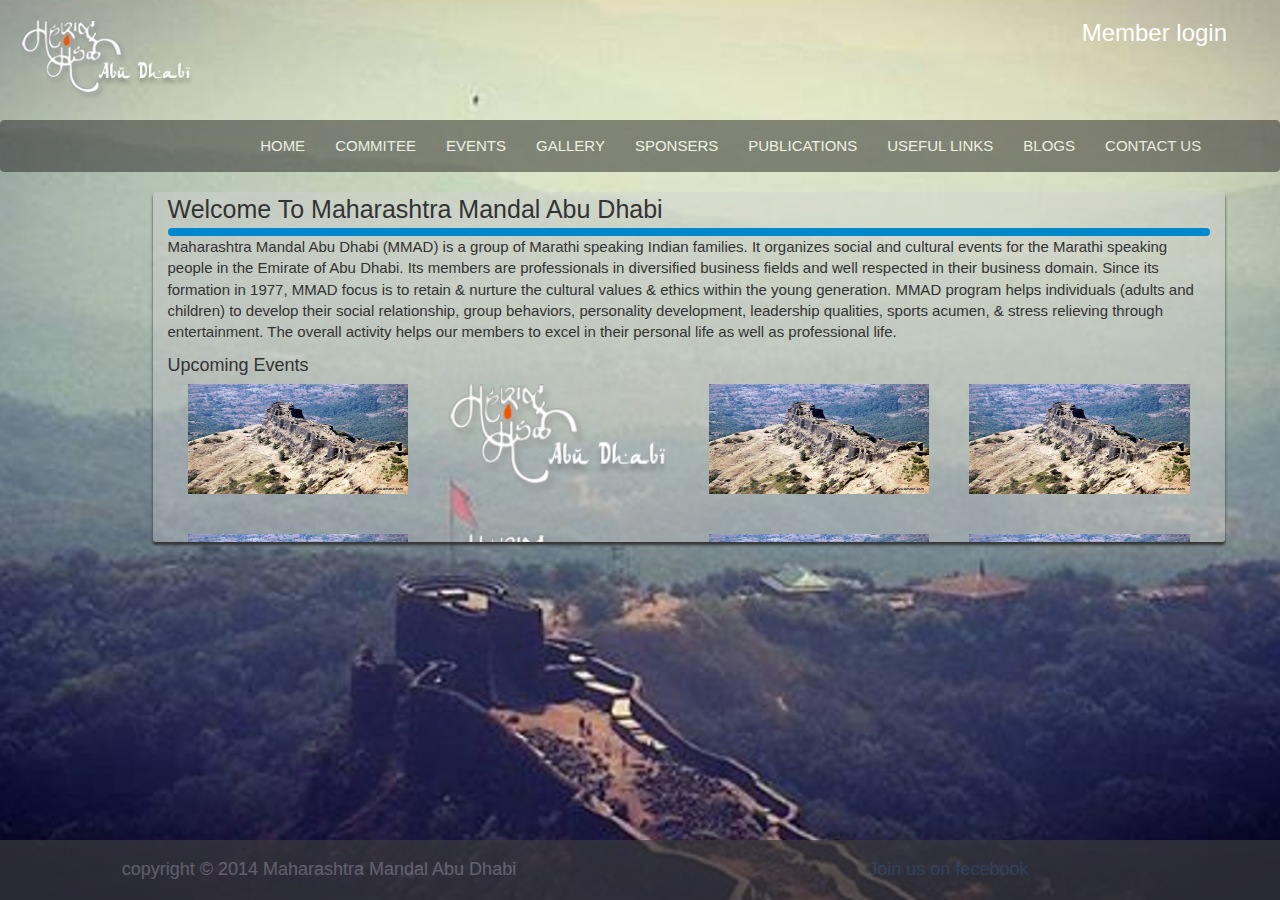
==== app/index.html @ 13e8eda3 "test" ====
<!DOCTYPE html>
<html lang="en">
    <head>
        <meta charset="UTF-8">
        <meta name="viewport" content="width=device-width, initial-scale=1">
        <title>MMAd</title>
    </head>
    <link rel="stylesheet" href="bower_components/sweetalert/dist/sweetalert.css">
    <link rel="stylesheet" href="bower_components/bootstrap/dist/css/bootstrap.css">
    <link href="bower_components/bootstrap/dist/css/bootstrap.min.css" rel="stylesheet">
    <!-- MetisMenu CSS -->
    <link href="bower_components/metisMenu/dist/metisMenu.min.css" rel="stylesheet">
   <!-- <link href="bower_components/morrisjs/morris.css" rel="stylesheet">-->
    <!-- Custom Fonts -->
    <link href="bower_components/font-awesome/css/font-awesome.min.css" rel="stylesheet" type="text/css">
    <link href="styles/styles.css" rel="stylesheet" type="text/css">
    <link href="styles/animate.css" rel="stylesheet" type="text/css">
    <div class="appLoader" data-loading>
    </div>
    <body ng-app="MMADApp">
    <div ui-view>
    </div>
    <script src="bower_components/jquery/dist/jquery.js">
    </script>
    <script src="bower_components/angular/angular.js">
    </script>
    <script src="bower_components/angular-animate/angular-animate.js">
    </script>
    <script src="bower_components/angular-cookies/angular-cookies.js">
    </script>
    <script src="bower_components/angular-resource/angular-resource.js">
    </script>
    <script src="bower_components/angular-route/angular-route.js">
    </script>
    <script src="bower_components/angular-sanitize/angular-sanitize.js">
    </script>
    <script src="bower_components/angular-touch/angular-touch.js">
    </script>
    <script src="bower_components/angular-local-storage/dist/angular-local-storage.js">
    </script>
    <script src="bower_components/ngStorage/src/angularLocalStorage.js">
    </script>
    <script src="bower_components/angular-ui-router/release/angular-ui-router.js">
    </script>
    <script src="bower_components/sweetalert/dist/sweetalert.min.js">
    </script>
    <script src="scripts/ui-bootstrap-tpls-0.10.0.min.js"></script>

    <script src="scripts/app.js">
    </script>
    <script src="scripts/directive/navbar.js">
    </script>
    <script src="scripts/directive/loader.js">
    </script>
    <script src="scripts/service/ApiService.js">
    </script>
    <script src="scripts/Controller/MenuController.js">
    </script>
    <script src="scripts/Controller/EventCtrl.js">
    </script>
    <script src="scripts/Controller/LinkCtrl.js">
    </script>
    <script src="scripts/Controller/GalleryCtrl.js">
    </script>
    <script src="scripts/Controller/Feedback.js">
    </script>
    <script src="scripts/Controller/Commitee.js">
    </script>
    <script>
        $('.nav a').click(function(){
            $('.navbar-collapse').collapse('hide');
            
        });
    </script>

    <script>
        
        //       swal("Good job!", "You are registerd!", "success")
    </script>
    </body>
</html>
---- app/bower_components/sweetalert/dist/sweetalert.css ----
body.stop-scrolling {
  height: 100%;
  overflow: hidden; }

.sweet-overlay {
  background-color: black;
  /* IE8 */
  -ms-filter: "progid:DXImageTransform.Microsoft.Alpha(Opacity=40)";
  /* IE8 */
  background-color: rgba(0, 0, 0, 0.4);
  position: fixed;
  left: 0;
  right: 0;
  top: 0;
  bottom: 0;
  display: none;
  z-index: 10000; }

.sweet-alert {
  background-color: white;
  font-family: 'Open Sans', 'Helvetica Neue', Helvetica, Arial, sans-serif;
  width: 478px;
  padding: 17px;
  border-radius: 5px;
  text-align: center;
  position: fixed;
  left: 50%;
  top: 50%;
  margin-left: -256px;
  margin-top: -200px;
  overflow: hidden;
  display: none;
  z-index: 99999; }
  @media all and (max-width: 540px) {
    .sweet-alert {
      width: auto;
      margin-left: 0;
      margin-right: 0;
      left: 15px;
      right: 15px; } }
  .sweet-alert h2 {
    color: #575757;
    font-size: 30px;
    text-align: center;
    font-weight: 600;
    text-transform: none;
    position: relative;
    margin: 25px 0;
    padding: 0;
    line-height: 40px;
    display: block; }
  .sweet-alert p {
    color: #797979;
    font-size: 16px;
    text-align: center;
    font-weight: 300;
    position: relative;
    text-align: inherit;
    float: none;
    margin: 0;
    padding: 0;
    line-height: normal; }
  .sweet-alert fieldset {
    border: none;
    position: relative; }
  .sweet-alert .sa-error-container {
    background-color: #f1f1f1;
    margin-left: -17px;
    margin-right: -17px;
    overflow: hidden;
    padding: 0 10px;
    max-height: 0;
    webkit-transition: padding 0.15s, max-height 0.15s;
    transition: padding 0.15s, max-height 0.15s; }
    .sweet-alert .sa-error-container.show {
      padding: 10px 0;
      max-height: 100px;
      webkit-transition: padding 0.2s, max-height 0.2s;
      transition: padding 0.25s, max-height 0.25s; }
    .sweet-alert .sa-error-container .icon {
      display: inline-block;
      width: 24px;
      height: 24px;
      border-radius: 50%;
      background-color: #ea7d7d;
      color: white;
      line-height: 24px;
      text-align: center;
      margin-right: 3px; }
    .sweet-alert .sa-error-container p {
      display: inline-block; }
  .sweet-alert .sa-input-error {
    position: absolute;
    top: 29px;
    right: 26px;
    width: 20px;
    height: 20px;
    opacity: 0;
    -webkit-transform: scale(0.5);
    transform: scale(0.5);
    -webkit-transform-origin: 50% 50%;
    transform-origin: 50% 50%;
    -webkit-transition: all 0.1s;
    transition: all 0.1s; }
    .sweet-alert .sa-input-error::before, .sweet-alert .sa-input-error::after {
      content: "";
      width: 20px;
      height: 6px;
      background-color: #f06e57;
      border-radius: 3px;
      position: absolute;
      top: 50%;
      margin-top: -4px;
      left: 50%;
      margin-left: -9px; }
    .sweet-alert .sa-input-error::before {
      -webkit-transform: rotate(-45deg);
      transform: rotate(-45deg); }
    .sweet-alert .sa-input-error::after {
      -webkit-transform: rotate(45deg);
      transform: rotate(45deg); }
    .sweet-alert .sa-input-error.show {
      opacity: 1;
      -webkit-transform: scale(1);
      transform: scale(1); }
  .sweet-alert input {
    width: 100%;
    box-sizing: border-box;
    border-radius: 3px;
    border: 1px solid #d7d7d7;
    height: 43px;
    margin-top: 10px;
    margin-bottom: 17px;
    font-size: 18px;
    box-shadow: inset 0px 1px 1px rgba(0, 0, 0, 0.06);
    padding: 0 12px;
    display: none;
    -webkit-transition: all 0.3s;
    transition: all 0.3s; }
    .sweet-alert input:focus {
      outline: none;
      box-shadow: 0px 0px 3px #c4e6f5;
      border: 1px solid #b4dbed; }
      .sweet-alert input:focus::-moz-placeholder {
        transition: opacity 0.3s 0.03s ease;
        opacity: 0.5; }
      .sweet-alert input:focus:-ms-input-placeholder {
        transition: opacity 0.3s 0.03s ease;
        opacity: 0.5; }
      .sweet-alert input:focus::-webkit-input-placeholder {
        transition: opacity 0.3s 0.03s ease;
        opacity: 0.5; }
    .sweet-alert input::-moz-placeholder {
      color: #bdbdbd; }
    .sweet-alert input:-ms-input-placeholder {
      color: #bdbdbd; }
    .sweet-alert input::-webkit-input-placeholder {
      color: #bdbdbd; }
  .sweet-alert.show-input input {
    display: block; }
  .sweet-alert .sa-confirm-button-container {
    display: inline-block;
    position: relative; }
  .sweet-alert .la-ball-fall {
    position: absolute;
    left: 50%;
    top: 50%;
    margin-left: -27px;
    margin-top: 4px;
    opacity: 0;
    visibility: hidden; }
  .sweet-alert button {
    background-color: #8CD4F5;
    color: white;
    border: none;
    box-shadow: none;
    font-size: 17px;
    font-weight: 500;
    -webkit-border-radius: 4px;
    border-radius: 5px;
    padding: 10px 32px;
    margin: 26px 5px 0 5px;
    cursor: pointer; }
    .sweet-alert button:focus {
      outline: none;
      box-shadow: 0 0 2px rgba(128, 179, 235, 0.5), inset 0 0 0 1px rgba(0, 0, 0, 0.05); }
    .sweet-alert button:hover {
      background-color: #7ecff4; }
    .sweet-alert button:active {
      background-color: #5dc2f1; }
    .sweet-alert button.cancel {
      background-color: #C1C1C1; }
      .sweet-alert button.cancel:hover {
        background-color: #b9b9b9; }
      .sweet-alert button.cancel:active {
        background-color: #a8a8a8; }
      .sweet-alert button.cancel:focus {
        box-shadow: rgba(197, 205, 211, 0.8) 0px 0px 2px, rgba(0, 0, 0, 0.0470588) 0px 0px 0px 1px inset !important; }
    .sweet-alert button[disabled] {
      opacity: .6;
      cursor: default; }
    .sweet-alert button.confirm[disabled] {
      color: transparent; }
      .sweet-alert button.confirm[disabled] ~ .la-ball-fall {
        opacity: 1;
        visibility: visible;
        transition-delay: 0s; }
    .sweet-alert button::-moz-focus-inner {
      border: 0; }
  .sweet-alert[data-has-cancel-button=false] button {
    box-shadow: none !important; }
  .sweet-alert[data-has-confirm-button=false][data-has-cancel-button=false] {
    padding-bottom: 40px; }
  .sweet-alert .sa-icon {
    width: 80px;
    height: 80px;
    border: 4px solid gray;
    -webkit-border-radius: 40px;
    border-radius: 40px;
    border-radius: 50%;
    margin: 20px auto;
    padding: 0;
    position: relative;
    box-sizing: content-box; }
    .sweet-alert .sa-icon.sa-error {
      border-color: #F27474; }
      .sweet-alert .sa-icon.sa-error .sa-x-mark {
        position: relative;
        display: block; }
      .sweet-alert .sa-icon.sa-error .sa-line {
        position: absolute;
        height: 5px;
        width: 47px;
        background-color: #F27474;
        display: block;
        top: 37px;
        border-radius: 2px; }
        .sweet-alert .sa-icon.sa-error .sa-line.sa-left {
          -webkit-transform: rotate(45deg);
          transform: rotate(45deg);
          left: 17px; }
        .sweet-alert .sa-icon.sa-error .sa-line.sa-right {
          -webkit-transform: rotate(-45deg);
          transform: rotate(-45deg);
          right: 16px; }
    .sweet-alert .sa-icon.sa-warning {
      border-color: #F8BB86; }
      .sweet-alert .sa-icon.sa-warning .sa-body {
        position: absolute;
        width: 5px;
        height: 47px;
        left: 50%;
        top: 10px;
        -webkit-border-radius: 2px;
        border-radius: 2px;
        margin-left: -2px;
        background-color: #F8BB86; }
      .sweet-alert .sa-icon.sa-warning .sa-dot {
        position: absolute;
        width: 7px;
        height: 7px;
        -webkit-border-radius: 50%;
        border-radius: 50%;
        margin-left: -3px;
        left: 50%;
        bottom: 10px;
        background-color: #F8BB86; }
    .sweet-alert .sa-icon.sa-info {
      border-color: #C9DAE1; }
      .sweet-alert .sa-icon.sa-info::before {
        content: "";
        position: absolute;
        width: 5px;
        height: 29px;
        left: 50%;
        bottom: 17px;
        border-radius: 2px;
        margin-left: -2px;
        background-color: #C9DAE1; }
      .sweet-alert .sa-icon.sa-info::after {
        content: "";
        position: absolute;
        width: 7px;
        height: 7px;
        border-radius: 50%;
        margin-left: -3px;
        top: 19px;
        background-color: #C9DAE1; }
    .sweet-alert .sa-icon.sa-success {
      border-color: #A5DC86; }
      .sweet-alert .sa-icon.sa-success::before, .sweet-alert .sa-icon.sa-success::after {
        content: '';
        -webkit-border-radius: 40px;
        border-radius: 40px;
        border-radius: 50%;
        position: absolute;
        width: 60px;
        height: 120px;
        background: white;
        -webkit-transform: rotate(45deg);
        transform: rotate(45deg); }
      .sweet-alert .sa-icon.sa-success::before {
        -webkit-border-radius: 120px 0 0 120px;
        border-radius: 120px 0 0 120px;
        top: -7px;
        left: -33px;
        -webkit-transform: rotate(-45deg);
        transform: rotate(-45deg);
        -webkit-transform-origin: 60px 60px;
        transform-origin: 60px 60px; }
      .sweet-alert .sa-icon.sa-success::after {
        -webkit-border-radius: 0 120px 120px 0;
        border-radius: 0 120px 120px 0;
        top: -11px;
        left: 30px;
        -webkit-transform: rotate(-45deg);
        transform: rotate(-45deg);
        -webkit-transform-origin: 0px 60px;
        transform-origin: 0px 60px; }
      .sweet-alert .sa-icon.sa-success .sa-placeholder {
        width: 80px;
        height: 80px;
        border: 4px solid rgba(165, 220, 134, 0.2);
        -webkit-border-radius: 40px;
        border-radius: 40px;
        border-radius: 50%;
        box-sizing: content-box;
        position: absolute;
        left: -4px;
        top: -4px;
        z-index: 2; }
      .sweet-alert .sa-icon.sa-success .sa-fix {
        width: 5px;
        height: 90px;
        background-color: white;
        position: absolute;
        left: 28px;
        top: 8px;
        z-index: 1;
        -webkit-transform: rotate(-45deg);
        transform: rotate(-45deg); }
      .sweet-alert .sa-icon.sa-success .sa-line {
        height: 5px;
        background-color: #A5DC86;
        display: block;
        border-radius: 2px;
        position: absolute;
        z-index: 2; }
        .sweet-alert .sa-icon.sa-success .sa-line.sa-tip {
          width: 25px;
          left: 14px;
          top: 46px;
          -webkit-transform: rotate(45deg);
          transform: rotate(45deg); }
        .sweet-alert .sa-icon.sa-success .sa-line.sa-long {
          width: 47px;
          right: 8px;
          top: 38px;
          -webkit-transform: rotate(-45deg);
          transform: rotate(-45deg); }
    .sweet-alert .sa-icon.sa-custom {
      background-size: contain;
      border-radius: 0;
      border: none;
      background-position: center center;
      background-repeat: no-repeat; }

/*
 * Animations
 */
@-webkit-keyframes showSweetAlert {
  0% {
    transform: scale(0.7);
    -webkit-transform: scale(0.7); }
  45% {
    transform: scale(1.05);
    -webkit-transform: scale(1.05); }
  80% {
    transform: scale(0.95);
    -webkit-transform: scale(0.95); }
  100% {
    transform: scale(1);
    -webkit-transform: scale(1); } }

@keyframes showSweetAlert {
  0% {
    transform: scale(0.7);
    -webkit-transform: scale(0.7); }
  45% {
    transform: scale(1.05);
    -webkit-transform: scale(1.05); }
  80% {
    transform: scale(0.95);
    -webkit-transform: scale(0.95); }
  100% {
    transform: scale(1);
    -webkit-transform: scale(1); } }

@-webkit-keyframes hideSweetAlert {
  0% {
    transform: scale(1);
    -webkit-transform: scale(1); }
  100% {
    transform: scale(0.5);
    -webkit-transform: scale(0.5); } }

@keyframes hideSweetAlert {
  0% {
    transform: scale(1);
    -webkit-transform: scale(1); }
  100% {
    transform: scale(0.5);
    -webkit-transform: scale(0.5); } }

@-webkit-keyframes slideFromTop {
  0% {
    top: 0%; }
  100% {
    top: 50%; } }

@keyframes slideFromTop {
  0% {
    top: 0%; }
  100% {
    top: 50%; } }

@-webkit-keyframes slideToTop {
  0% {
    top: 50%; }
  100% {
    top: 0%; } }

@keyframes slideToTop {
  0% {
    top: 50%; }
  100% {
    top: 0%; } }

@-webkit-keyframes slideFromBottom {
  0% {
    top: 70%; }
  100% {
    top: 50%; } }

@keyframes slideFromBottom {
  0% {
    top: 70%; }
  100% {
    top: 50%; } }

@-webkit-keyframes slideToBottom {
  0% {
    top: 50%; }
  100% {
    top: 70%; } }

@keyframes slideToBottom {
  0% {
    top: 50%; }
  100% {
    top: 70%; } }

.showSweetAlert[data-animation=pop] {
  -webkit-animation: showSweetAlert 0.3s;
  animation: showSweetAlert 0.3s; }

.showSweetAlert[data-animation=none] {
  -webkit-animation: none;
  animation: none; }

.showSweetAlert[data-animation=slide-from-top] {
  -webkit-animation: slideFromTop 0.3s;
  animation: slideFromTop 0.3s; }

.showSweetAlert[data-animation=slide-from-bottom] {
  -webkit-animation: slideFromBottom 0.3s;
  animation: slideFromBottom 0.3s; }

.hideSweetAlert[data-animation=pop] {
  -webkit-animation: hideSweetAlert 0.2s;
  animation: hideSweetAlert 0.2s; }

.hideSweetAlert[data-animation=none] {
  -webkit-animation: none;
  animation: none; }

.hideSweetAlert[data-animation=slide-from-top] {
  -webkit-animation: slideToTop 0.4s;
  animation: slideToTop 0.4s; }

.hideSweetAlert[data-animation=slide-from-bottom] {
  -webkit-animation: slideToBottom 0.3s;
  animation: slideToBottom 0.3s; }

@-webkit-keyframes animateSuccessTip {
  0% {
    width: 0;
    left: 1px;
    top: 19px; }
  54% {
    width: 0;
    left: 1px;
    top: 19px; }
  70% {
    width: 50px;
    left: -8px;
    top: 37px; }
  84% {
    width: 17px;
    left: 21px;
    top: 48px; }
  100% {
    width: 25px;
    left: 14px;
    top: 45px; } }

@keyframes animateSuccessTip {
  0% {
    width: 0;
    left: 1px;
    top: 19px; }
  54% {
    width: 0;
    left: 1px;
    top: 19px; }
  70% {
    width: 50px;
    left: -8px;
    top: 37px; }
  84% {
    width: 17px;
    left: 21px;
    top: 48px; }
  100% {
    width: 25px;
    left: 14px;
    top: 45px; } }

@-webkit-keyframes animateSuccessLong {
  0% {
    width: 0;
    right: 46px;
    top: 54px; }
  65% {
    width: 0;
    right: 46px;
    top: 54px; }
  84% {
    width: 55px;
    right: 0px;
    top: 35px; }
  100% {
    width: 47px;
    right: 8px;
    top: 38px; } }

@keyframes animateSuccessLong {
  0% {
    width: 0;
    right: 46px;
    top: 54px; }
  65% {
    width: 0;
    right: 46px;
    top: 54px; }
  84% {
    width: 55px;
    right: 0px;
    top: 35px; }
  100% {
    width: 47px;
    right: 8px;
    top: 38px; } }

@-webkit-keyframes rotatePlaceholder {
  0% {
    transform: rotate(-45deg);
    -webkit-transform: rotate(-45deg); }
  5% {
    transform: rotate(-45deg);
    -webkit-transform: rotate(-45deg); }
  12% {
    transform: rotate(-405deg);
    -webkit-transform: rotate(-405deg); }
  100% {
    transform: rotate(-405deg);
    -webkit-transform: rotate(-405deg); } }

@keyframes rotatePlaceholder {
  0% {
    transform: rotate(-45deg);
    -webkit-transform: rotate(-45deg); }
  5% {
    transform: rotate(-45deg);
    -webkit-transform: rotate(-45deg); }
  12% {
    transform: rotate(-405deg);
    -webkit-transform: rotate(-405deg); }
  100% {
    transform: rotate(-405deg);
    -webkit-transform: rotate(-405deg); } }

.animateSuccessTip {
  -webkit-animation: animateSuccessTip 0.75s;
  animation: animateSuccessTip 0.75s; }

.animateSuccessLong {
  -webkit-animation: animateSuccessLong 0.75s;
  animation: animateSuccessLong 0.75s; }

.sa-icon.sa-success.animate::after {
  -webkit-animation: rotatePlaceholder 4.25s ease-in;
  animation: rotatePlaceholder 4.25s ease-in; }

@-webkit-keyframes animateErrorIcon {
  0% {
    transform: rotateX(100deg);
    -webkit-transform: rotateX(100deg);
    opacity: 0; }
  100% {
    transform: rotateX(0deg);
    -webkit-transform: rotateX(0deg);
    opacity: 1; } }

@keyframes animateErrorIcon {
  0% {
    transform: rotateX(100deg);
    -webkit-transform: rotateX(100deg);
    opacity: 0; }
  100% {
    transform: rotateX(0deg);
    -webkit-transform: rotateX(0deg);
    opacity: 1; } }

.animateErrorIcon {
  -webkit-animation: animateErrorIcon 0.5s;
  animation: animateErrorIcon 0.5s; }

@-webkit-keyframes animateXMark {
  0% {
    transform: scale(0.4);
    -webkit-transform: scale(0.4);
    margin-top: 26px;
    opacity: 0; }
  50% {
    transform: scale(0.4);
    -webkit-transform: scale(0.4);
    margin-top: 26px;
    opacity: 0; }
  80% {
    transform: scale(1.15);
    -webkit-transform: scale(1.15);
    margin-top: -6px; }
  100% {
    transform: scale(1);
    -webkit-transform: scale(1);
    margin-top: 0;
    opacity: 1; } }

@keyframes animateXMark {
  0% {
    transform: scale(0.4);
    -webkit-transform: scale(0.4);
    margin-top: 26px;
    opacity: 0; }
  50% {
    transform: scale(0.4);
    -webkit-transform: scale(0.4);
    margin-top: 26px;
    opacity: 0; }
  80% {
    transform: scale(1.15);
    -webkit-transform: scale(1.15);
    margin-top: -6px; }
  100% {
    transform: scale(1);
    -webkit-transform: scale(1);
    margin-top: 0;
    opacity: 1; } }

.animateXMark {
  -webkit-animation: animateXMark 0.5s;
  animation: animateXMark 0.5s; }

@-webkit-keyframes pulseWarning {
  0% {
    border-color: #F8D486; }
  100% {
    border-color: #F8BB86; } }

@keyframes pulseWarning {
  0% {
    border-color: #F8D486; }
  100% {
    border-color: #F8BB86; } }

.pulseWarning {
  -webkit-animation: pulseWarning 0.75s infinite alternate;
  animation: pulseWarning 0.75s infinite alternate; }

@-webkit-keyframes pulseWarningIns {
  0% {
    background-color: #F8D486; }
  100% {
    background-color: #F8BB86; } }

@keyframes pulseWarningIns {
  0% {
    background-color: #F8D486; }
  100% {
    background-color: #F8BB86; } }

.pulseWarningIns {
  -webkit-animation: pulseWarningIns 0.75s infinite alternate;
  animation: pulseWarningIns 0.75s infinite alternate; }

@-webkit-keyframes rotate-loading {
  0% {
    transform: rotate(0deg); }
  100% {
    transform: rotate(360deg); } }

@keyframes rotate-loading {
  0% {
    transform: rotate(0deg); }
  100% {
    transform: rotate(360deg); } }

/* Internet Explorer 9 has some special quirks that are fixed here */
/* The icons are not animated. */
/* This file is automatically merged into sweet-alert.min.js through Gulp */
/* Error icon */
.sweet-alert .sa-icon.sa-error .sa-line.sa-left {
  -ms-transform: rotate(45deg) \9; }

.sweet-alert .sa-icon.sa-error .sa-line.sa-right {
  -ms-transform: rotate(-45deg) \9; }

/* Success icon */
.sweet-alert .sa-icon.sa-success {
  border-color: transparent\9; }

.sweet-alert .sa-icon.sa-success .sa-line.sa-tip {
  -ms-transform: rotate(45deg) \9; }

.sweet-alert .sa-icon.sa-success .sa-line.sa-long {
  -ms-transform: rotate(-45deg) \9; }

/*!
 * Load Awesome v1.1.0 (http://github.danielcardoso.net/load-awesome/)
 * Copyright 2015 Daniel Cardoso <@DanielCardoso>
 * Licensed under MIT
 */
.la-ball-fall,
.la-ball-fall > div {
  position: relative;
  -webkit-box-sizing: border-box;
  -moz-box-sizing: border-box;
  box-sizing: border-box; }

.la-ball-fall {
  display: block;
  font-size: 0;
  color: #fff; }

.la-ball-fall.la-dark {
  color: #333; }

.la-ball-fall > div {
  display: inline-block;
  float: none;
  background-color: currentColor;
  border: 0 solid currentColor; }

.la-ball-fall {
  width: 54px;
  height: 18px; }

.la-ball-fall > div {
  width: 10px;
  height: 10px;
  margin: 4px;
  border-radius: 100%;
  opacity: 0;
  -webkit-animation: ball-fall 1s ease-in-out infinite;
  -moz-animation: ball-fall 1s ease-in-out infinite;
  -o-animation: ball-fall 1s ease-in-out infinite;
  animation: ball-fall 1s ease-in-out infinite; }

.la-ball-fall > div:nth-child(1) {
  -webkit-animation-delay: -200ms;
  -moz-animation-delay: -200ms;
  -o-animation-delay: -200ms;
  animation-delay: -200ms; }

.la-ball-fall > div:nth-child(2) {
  -webkit-animation-delay: -100ms;
  -moz-animation-delay: -100ms;
  -o-animation-delay: -100ms;
  animation-delay: -100ms; }

.la-ball-fall > div:nth-child(3) {
  -webkit-animation-delay: 0ms;
  -moz-animation-delay: 0ms;
  -o-animation-delay: 0ms;
  animation-delay: 0ms; }

.la-ball-fall.la-sm {
  width: 26px;
  height: 8px; }

.la-ball-fall.la-sm > div {
  width: 4px;
  height: 4px;
  margin: 2px; }

.la-ball-fall.la-2x {
  width: 108px;
  height: 36px; }

.la-ball-fall.la-2x > div {
  width: 20px;
  height: 20px;
  margin: 8px; }

.la-ball-fall.la-3x {
  width: 162px;
  height: 54px; }

.la-ball-fall.la-3x > div {
  width: 30px;
  height: 30px;
  margin: 12px; }

/*
 * Animation
 */
@-webkit-keyframes ball-fall {
  0% {
    opacity: 0;
    -webkit-transform: translateY(-145%);
    transform: translateY(-145%); }
  10% {
    opacity: .5; }
  20% {
    opacity: 1;
    -webkit-transform: translateY(0);
    transform: translateY(0); }
  80% {
    opacity: 1;
    -webkit-transform: translateY(0);
    transform: translateY(0); }
  90% {
    opacity: .5; }
  100% {
    opacity: 0;
    -webkit-transform: translateY(145%);
    transform: translateY(145%); } }

@-moz-keyframes ball-fall {
  0% {
    opacity: 0;
    -moz-transform: translateY(-145%);
    transform: translateY(-145%); }
  10% {
    opacity: .5; }
  20% {
    opacity: 1;
    -moz-transform: translateY(0);
    transform: translateY(0); }
  80% {
    opacity: 1;
    -moz-transform: translateY(0);
    transform: translateY(0); }
  90% {
    opacity: .5; }
  100% {
    opacity: 0;
    -moz-transform: translateY(145%);
    transform: translateY(145%); } }

@-o-keyframes ball-fall {
  0% {
    opacity: 0;
    -o-transform: translateY(-145%);
    transform: translateY(-145%); }
  10% {
    opacity: .5; }
  20% {
    opacity: 1;
    -o-transform: translateY(0);
    transform: translateY(0); }
  80% {
    opacity: 1;
    -o-transform: translateY(0);
    transform: translateY(0); }
  90% {
    opacity: .5; }
  100% {
    opacity: 0;
    -o-transform: translateY(145%);
    transform: translateY(145%); } }

@keyframes ball-fall {
  0% {
    opacity: 0;
    -webkit-transform: translateY(-145%);
    -moz-transform: translateY(-145%);
    -o-transform: translateY(-145%);
    transform: translateY(-145%); }
  10% {
    opacity: .5; }
  20% {
    opacity: 1;
    -webkit-transform: translateY(0);
    -moz-transform: translateY(0);
    -o-transform: translateY(0);
    transform: translateY(0); }
  80% {
    opacity: 1;
    -webkit-transform: translateY(0);
    -moz-transform: translateY(0);
    -o-transform: translateY(0);
    transform: translateY(0); }
  90% {
    opacity: .5; }
  100% {
    opacity: 0;
    -webkit-transform: translateY(145%);
    -moz-transform: translateY(145%);
    -o-transform: translateY(145%);
    transform: translateY(145%); } }
---- app/bower_components/metisMenu/dist/metisMenu.min.css ----
/*
 * metismenu - v1.1.3
 * Easy menu jQuery plugin for Twitter Bootstrap 3
 * https://github.com/onokumus/metisMenu
 *
 * Made by Osman Nuri Okumus
 * Under MIT License
 */

.arrow{float:right;line-height:1.42857}.glyphicon.arrow:before{content:"\e079"}.active>a>.glyphicon.arrow:before{content:"\e114"}.fa.arrow:before{content:"\f104"}.active>a>.fa.arrow:before{content:"\f107"}.plus-times{float:right}.fa.plus-times:before{content:"\f067"}.active>a>.fa.plus-times{filter:progid:DXImageTransform.Microsoft.BasicImage(rotation=1);-webkit-transform:rotate(45deg);-moz-transform:rotate(45deg);-ms-transform:rotate(45deg);-o-transform:rotate(45deg);transform:rotate(45deg)}.plus-minus{float:right}.fa.plus-minus:before{content:"\f067"}.active>a>.fa.plus-minus:before{content:"\f068"}
---- app/bower_components/morrisjs/morris.css ----
.morris-hover{position:absolute;z-index:1000}.morris-hover.morris-default-style{border-radius:10px;padding:6px;color:#666;background:rgba(255,255,255,0.8);border:solid 2px rgba(230,230,230,0.8);font-family:sans-serif;font-size:12px;text-align:center}.morris-hover.morris-default-style .morris-hover-row-label{font-weight:bold;margin:0.25em 0}
.morris-hover.morris-default-style .morris-hover-point{white-space:nowrap;margin:0.1em 0}
---- app/styles/styles.css ----
html, body {
    margin: 0;
    padding: 0;
   background: url(../images/bg.jpg) no-repeat center center fixed; 
  -webkit-background-size: cover;
  -moz-background-size: cover;
  -o-background-size: cover;
  background-size: cover;
	/*background-color:#BAEC7E;*/
}
.appLoader{
  height: 100%;
  width: 100%;
  position: fixed;
  background: url("../images/loader.gif")center center no-repeat rgba(0, 0, 0, 0.47);
  z-index: 1000;
    opacity: 0.6;
}

.col-lg-12 {
    padding: 0;
    margin: 0;
}
.header{
	display:table;
	height:120px;
}
.header_logo {
    display:table-cell;
	vertical-align:middle;
	height:90px;
}
.border{
    height:8px;
    background-color: #0088cc;
    border-radius: 5px 5px 5px 5px;
}
h3 a{
	color:#FFF;
}

.space {
    height: 10px;
}
.button_space{
	height:15px;
}

img {
    width:100%;
    height: 90px;
	padding:5px;
	overflow:hidden;
}

.navbar-default {
    background-color: #252525;
    opacity: 0.5;
    overflow: hidden;
    border: 1px solid #252525;
}

.navbar-default .navbar-nav>li>a:focus, .navbar-default .navbar-nav>li>a:hover{
    color: white;
}

.navbar-default .navbar-nav>.active>a, .navbar-default .navbar-nav>.active>a:focus, .navbar-default .navbar-nav>.active>a:hover
{
	color:white;
	background-color: #252525;
    opacity: 0.7;
	border-bottom: 3px solid white;
}
.navbar-default .navbar-nav > li > a {
    color: white;
	font-size:15px;
}

.navbar-default .navbar-nav > li a:focus, a:hover {
    color:white;
	border-bottom: 3px solid white;
}
.navbar-default .navbar-nav > li a:active{
	color:white;
	border-bottom: 3px solid white;
}
.parent {
    margin: auto;
    padding: 0;
    display: table;
    width: 100%;
    min-height: 330px;
}

.middle_body {
    
    display: table-cell;
    vertical-align: middle;
    min-height: 350px;
    max-height:330px;
    background-color: white;
	border-radius:3px;
	box-shadow:0 3px 3px;
    background: rgba(211,211,211,0.4);
    overflow:scroll;
    overflow-x:hidden;
	overflow-y:scroll;
	
}
.input-group{
	text-align:left;
}
.parent_footer {
    margin: auto;
    padding: 0;
    display: table;
	background-color:#777;
	opacity:0.5;
	position:fixed;
    width: 100%;
    min-height:60px;
}
.footer{
	display: table-cell;
    vertical-align: middle;
	color:white;
	min-height:60px;
	
	background-color:#333;
	opacity:0.7;
}
/* Extra Small Devices, Phones
    @media only screen and (min-width : 480px) {
       display: table-cell;
  
    height: 400px;
    background-color: white;
	border-radius:2px;
	box-shadow:0 3px 3px;
 
    }
/*Home page*/
.upcoming_events{

	height:150px;
}
p{
	font-size:12px;
}
/*Gallery*/
.gallery_images{
height:170px;
border:1px solid blue;
}
.naming{
	height:30px;
	background-color:#333;
	opacity:0.5;
}
.thumbnail {
    position:relative;
    overflow:hidden;
}
 
.caption {
    position:absolute;
    top:0;
    right:0;
    background:rgba(66, 139, 202, 0.75);
    width:100%;
    height:100%;
    padding:2%;
    display: none;
    text-align:center;
    color:#fff !important;
    z-index:2;
}
/*Commitee*/
.profile_pic{
	min-height:100px;

	
	
}
.event_pic{
    min-height:100px;



}
/*Publication*/
.publication{
    min-height:100px;

}
#img-responsive{
    height:200px;
}
/*Sponsers*/
#img-sponsers{
    min-height: 200px;
}
/*Blogs*/
.main_blog{
    min-height: 330px;
}

/*Customized Scroll Bar*/
::-webkit-scrollbar {
    width: 10px;
    overflow-y: scroll;
}

::-webkit-scrollbar-track {
    -webkit-box-shadow: inset 0 0 6px rgba(0,0,0,0.3);
    -webkit-border-radius: 10px;
    border-radius: 10px;
}

::-webkit-scrollbar-thumb {
    -webkit-border-radius: 10px;
    border-radius: 10px;
    background: rgba(119,119,119,0.9);
    -webkit-box-shadow: inset 0 0 6px rgba(0,0,0,0.1);
}
::-webkit-scrollbar-thumb:window-inactive {
    background: rgba(255,0,0,0.2);
}
/*Contact Us */
 #contact{
    padding:10px 0 10px;
  }

  .contact-text{
    margin:45px auto;
  }

  .mail-message-area{
    width:100%;
    padding:0 15px;
  }

  .mail-message{
    width: 100%;
    background:rgba(255,255,255, 0.8) !important;
    -webkit-transition: all 0.7s;
    -moz-transition: all 0.7s;
    transition: all 0.7s;
    margin:0 auto;
    border-radius: 0;
  }

  .not-visible-message{
    height:0px;
    opacity: 0;
  }

  .visible-message{
    height:auto;
    opacity: 1;
    margin:25px auto 0;
  }

/* Input Styles */

  .form{
    width: 100%;
    padding: 15px;
    background:#f8f8f8;
    border:1px solid rgba(0, 0, 0, 0.075);
    margin-bottom:25px;
    color:#727272 !important;
    font-size:13px;
    -webkit-transition: all 0.4s;
    -moz-transition: all 0.4s;
    transition: all 0.4s;
  }

  .form:hover{
    border:1px solid #8BC3A3;
  }

  .form:focus{
    color: blue;
    outline: none;
    border:1px solid #8BC3A3;
  }

  .textarea{
    height: 200px;
    max-height: 200px;
    max-width: 100%;
  }
  
/* Generic Button Styles */

  .button{
    padding:8px 12px;
    background: #0b3e6f;
    display: block;
    width:120px;
    margin:10px 0 0px 0;
    border-radius:3px;
    -webkit-transition: all 0.3s;
    -moz-transition: all 0.3s;
    transition: all 0.3s;
    text-align:center;
    font-size:0.8em;
    box-shadow: 0px 1px 4px rgba(0,0,0, 0.10);
    -moz-box-shadow: 0px 1px 4px rgba(0,0,0, 0.10);
    -webkit-box-shadow: 0px 1px 4px rgba(0,0,0, 0.10);
  }

  .button:hover{
    background:#8BC3A3;
    color:white;
  }

/* Send Button Styles */

  .form-btn{
    width:180px;
    display: block;
    height: auto;
    padding:15px;
    color:#fff;
    background: #0088cc;
    border:none;
    border-radius:3px;
    outline: none;
    -webkit-transition: all 0.3s;
    -moz-transition: all 0.3s;
    transition: all 0.3s;
    margin:auto;
    box-shadow: 0px 1px 4px rgba(0,0,0, 0.10);
    -moz-box-shadow: 0px 1px 4px rgba(0,0,0, 0.10);
    -webkit-box-shadow: 0px 1px 4px rgba(0,0,0, 0.10);
  }

  .form-btn:hover{
    background:#111;
    color: white;
    border:none;
  }

  .form-btn:active{
    opacity: 0.9;
  }
/*slide*/
.slide-leave-setup {
    -webkit-transition:all cubic-bezier(0.250, 0.460, 0.450, 0.940) 2s;
    -moz-transition:all cubic-bezier(0.250, 0.460, 0.450, 0.940) 2s;
    -o-transition:all cubic-bezier(0.250, 0.460, 0.450, 0.940) 2s;
    transition:all cubic-bezier(0.250, 0.460, 0.450, 0.940) 2s;
}
.slide-enter-setup {
    -webkit-transition:all cubic-bezier(0.250, 0.460, 0.450, 0.940) 2s;
    -moz-transition:all cubic-bezier(0.250, 0.460, 0.450, 0.940) 2s;
    -o-transition:all cubic-bezier(0.250, 0.460, 0.450, 0.940) 2s;
    transition:all cubic-bezier(0.250, 0.460, 0.450, 0.940) 2s;
}
.slide-enter-setup {
    position: absolute;
    left: 1300px;
}
.slide-enter-start {
    left: 0;
}
.slide-leave-setup {
    position: absolute;
    left: -1700px;
}
.slide-leave-start {
    right: 0;
}
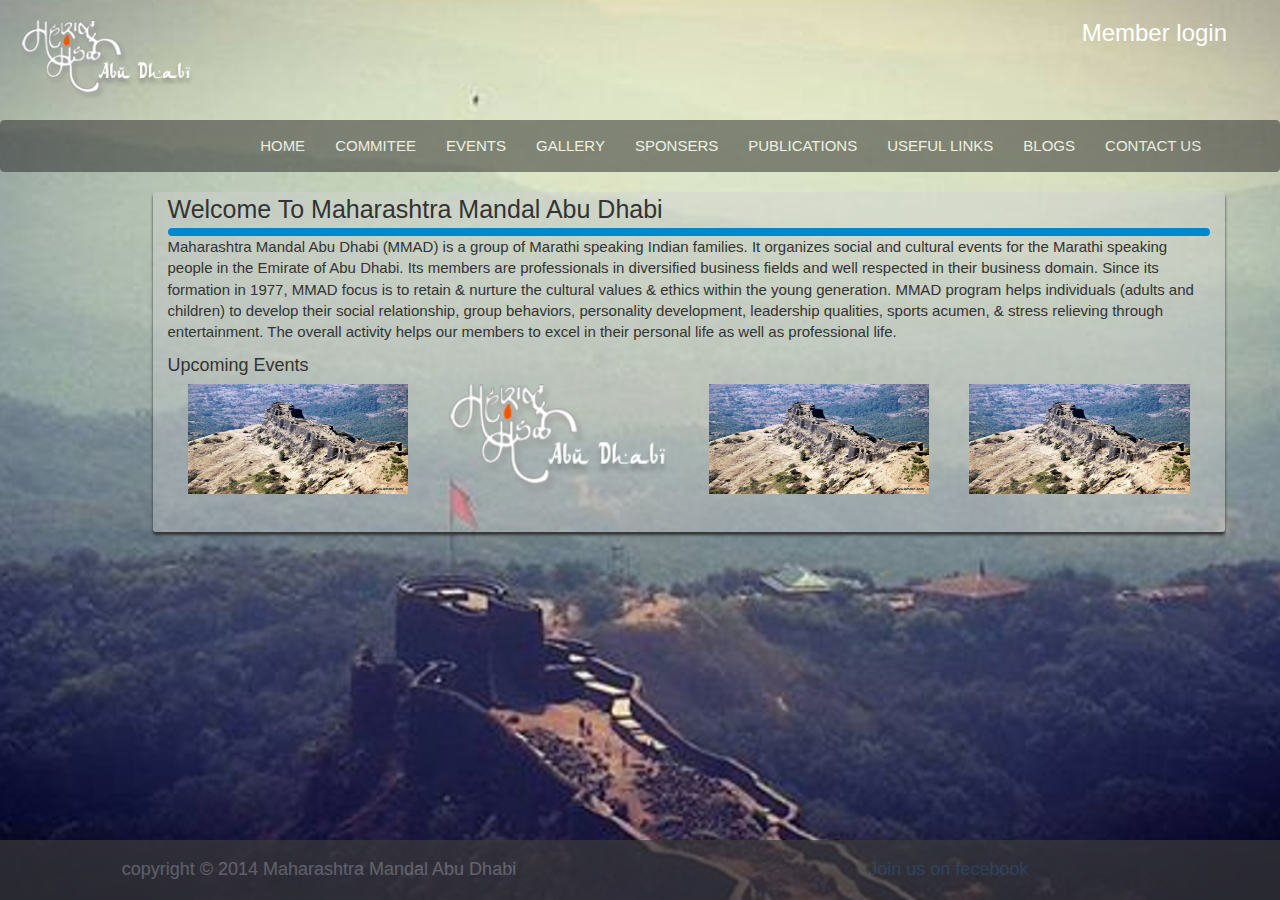
==== commit 6a712518: "mahesh changes" ====
--- a/app/index.html
+++ b/app/index.html
@@ -14,12 +14,17 @@
     <!-- Custom Fonts -->
     <link href="bower_components/font-awesome/css/font-awesome.min.css" rel="stylesheet" type="text/css">
     <link href="styles/styles.css" rel="stylesheet" type="text/css">
-    <link href="styles/animate.css" rel="stylesheet" type="text/css">
+
+   <!-- <link href="styles/animate.css" rel="stylesheet" type="text/css">-->
+
     <div class="appLoader" data-loading>
     </div>
+
     <body ng-app="MMADApp">
+
     <div ui-view>
     </div>
+
     <script src="bower_components/jquery/dist/jquery.js">
     </script>
     <script src="bower_components/angular/angular.js">
@@ -62,14 +67,18 @@
     </script>
     <script src="scripts/Controller/GalleryCtrl.js">
     </script>
-    <script src="scripts/Controller/Feedback.js">
+    <script src="scripts/Controller/FeedbackCtrl.js">
     </script>
-    <script src="scripts/Controller/Commitee.js">
+    <script src="scripts/Controller/CommiteeCtrl.js">
+    </script>
+    <script src="scripts/Controller/PublicationCtrl.js">
+    </script>
+    <script src="scripts/Controller/SponsorCtrl.js">
     </script>
     <script>
         $('.nav a').click(function(){
             $('.navbar-collapse').collapse('hide');
-            
+
         });
     </script>
 
--- a/app/styles/styles.css
+++ b/app/styles/styles.css
@@ -96,7 +96,7 @@
     
     display: table-cell;
     vertical-align: middle;
-    min-height: 350px;
+    min-height: 340px;
     max-height:330px;
     background-color: white;
 	border-radius:3px;
@@ -204,7 +204,9 @@
 .main_blog{
     min-height: 330px;
 }
-
+.event{
+    height:15px;
+}
 /*Customized Scroll Bar*/
 ::-webkit-scrollbar {
     width: 10px;
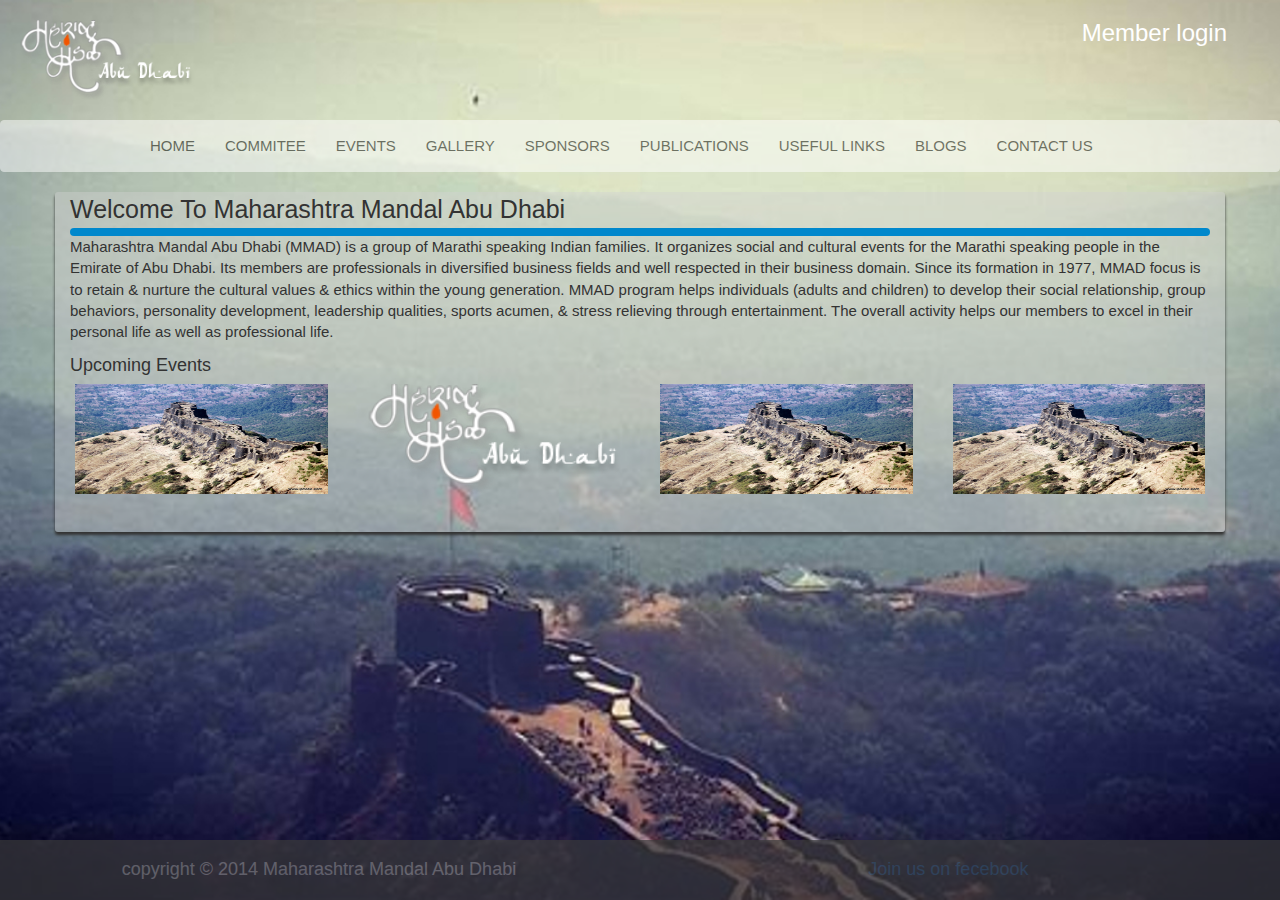
==== commit 9d62a859: "changes" ====
--- a/app/index.html
+++ b/app/index.html
@@ -25,8 +25,11 @@
     <div ui-view>
     </div>
 
-    <script src="bower_components/jquery/dist/jquery.js">
-    </script>
+
+
+     <script src="bower_components/jquery/dist/jquery.js">
+     </script>
+    <script src="bower_components/jquery/dist/jquery.js"></script>
     <script src="bower_components/angular/angular.js">
     </script>
     <script src="bower_components/angular-animate/angular-animate.js">
--- a/app/styles/styles.css
+++ b/app/styles/styles.css
@@ -54,14 +54,14 @@
 }
 
 .navbar-default {
-    background-color: #252525;
+    background-color: white;
     opacity: 0.5;
     overflow: hidden;
-    border: 1px solid #252525;
+    border: 1px solid white;
 }
 
 .navbar-default .navbar-nav>li>a:focus, .navbar-default .navbar-nav>li>a:hover{
-    color: white;
+    color: black;
 }
 
 .navbar-default .navbar-nav>.active>a, .navbar-default .navbar-nav>.active>a:focus, .navbar-default .navbar-nav>.active>a:hover
@@ -69,20 +69,20 @@
 	color:white;
 	background-color: #252525;
     opacity: 0.7;
-	border-bottom: 3px solid white;
+	border-bottom: 3px solid black;
 }
 .navbar-default .navbar-nav > li > a {
-    color: white;
+    color: black;
 	font-size:15px;
 }
 
 .navbar-default .navbar-nav > li a:focus, a:hover {
-    color:white;
-	border-bottom: 3px solid white;
+    color:black;
+	border-bottom: 3px solid black;
 }
 .navbar-default .navbar-nav > li a:active{
-	color:white;
-	border-bottom: 3px solid white;
+	color:black;
+	border-bottom: 3px solid black;
 }
 .parent {
     margin: auto;
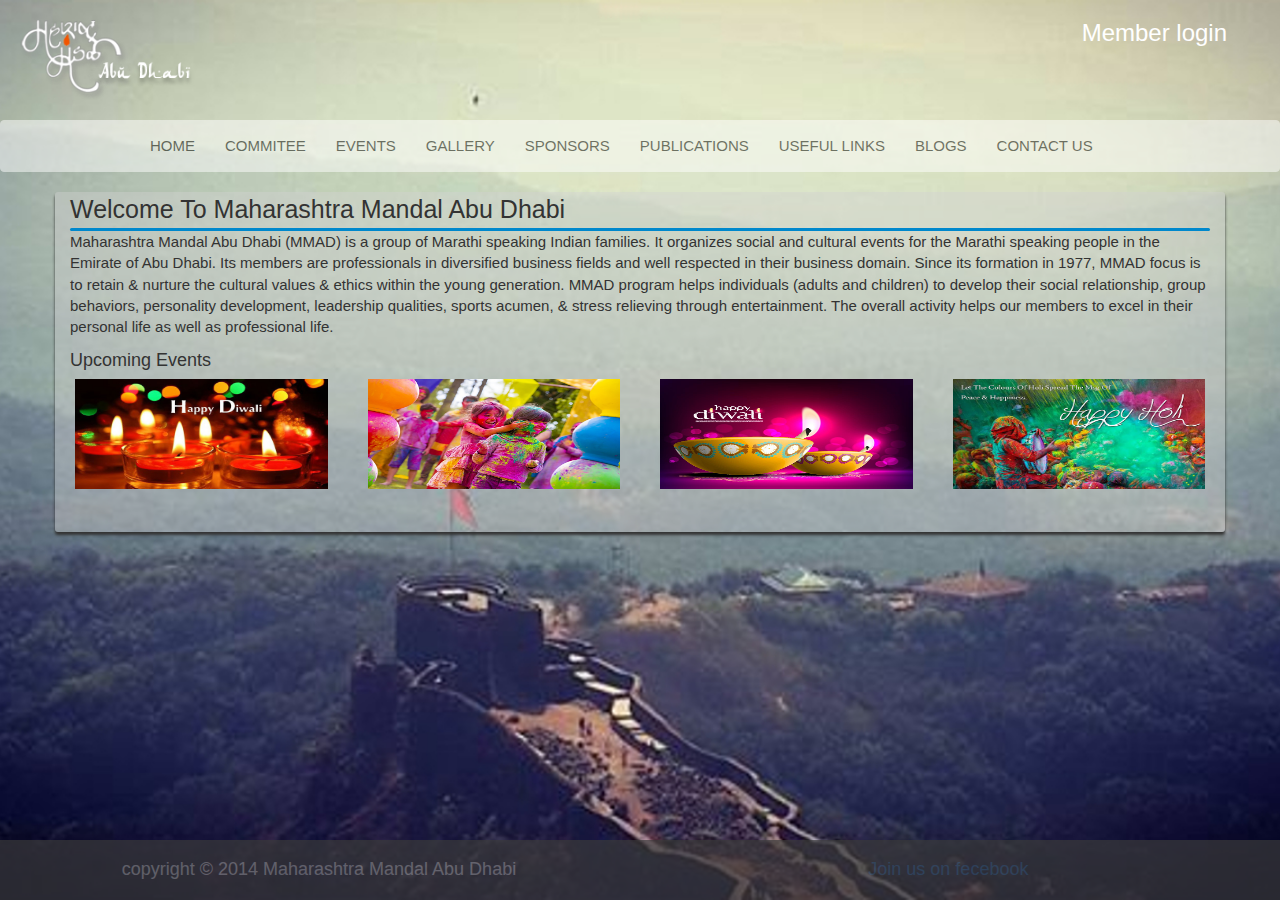
==== commit 595a97ad: "changes" ====
--- a/app/index.html
+++ b/app/index.html
@@ -78,12 +78,12 @@
     </script>
     <script src="scripts/Controller/SponsorCtrl.js">
     </script>
-    <script>
+    <!--<script>
         $('.nav a').click(function(){
             $('.navbar-collapse').collapse('hide');
 
         });
-    </script>
+    </script>-->
 
     <script>
         
--- a/app/styles/styles.css
+++ b/app/styles/styles.css
@@ -31,7 +31,7 @@
 	height:90px;
 }
 .border{
-    height:8px;
+    height:3px;
     background-color: #0088cc;
     border-radius: 5px 5px 5px 5px;
 }
@@ -106,6 +106,9 @@
     overflow-x:hidden;
 	overflow-y:scroll;
 	
+}
+.thumbnail{
+    min-height: 166px;
 }
 .input-group{
 	text-align:left;
